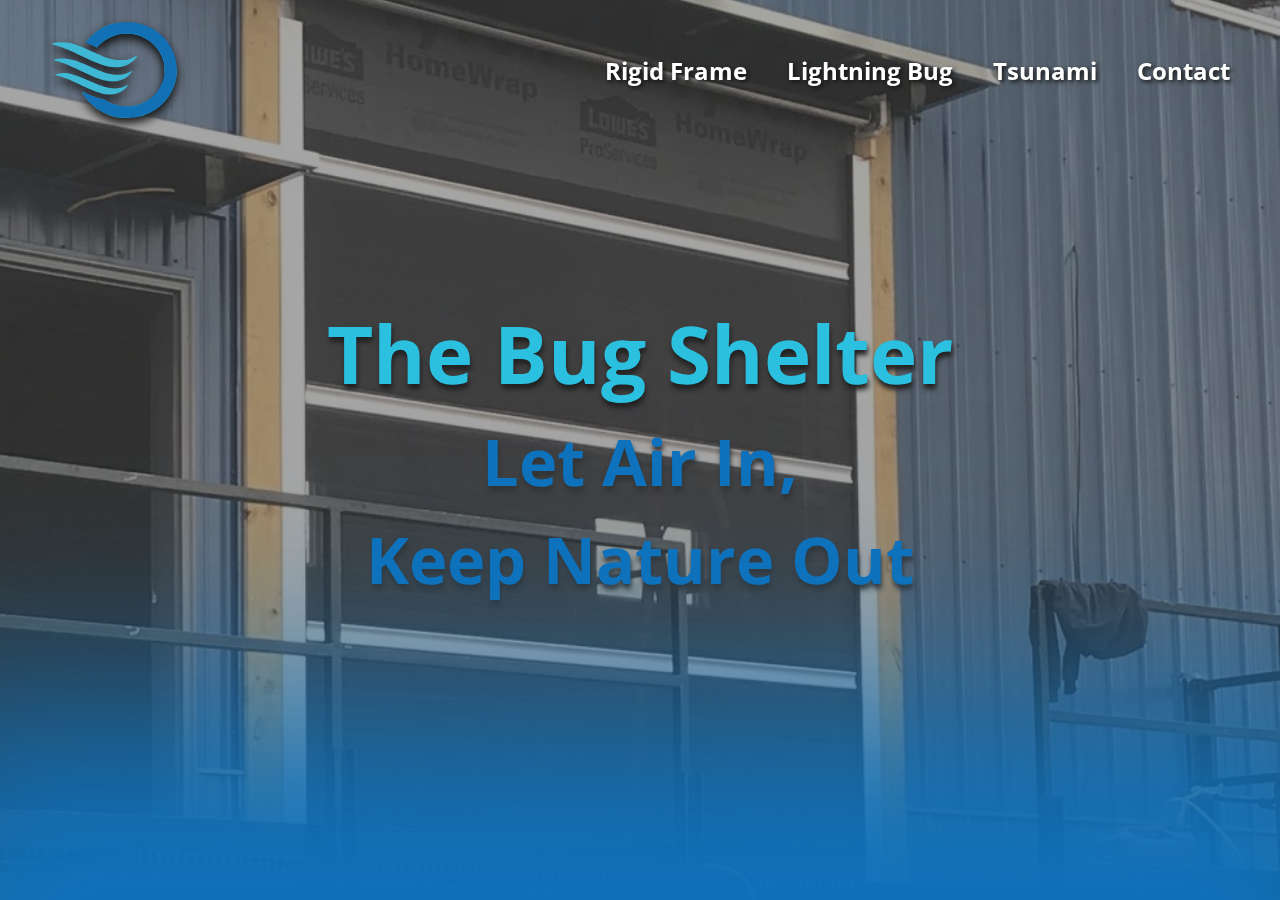
==== index.html @ 59df6883 "First commit" ====
<!DOCTYPE html>
<html>
<head>
	<title>The Bug Shelter</title>
	<meta name="viewport" content="width=device-width, initial-scale=1.0">
	<link rel="stylesheet" href="https://use.fontawesome.com/releases/v5.8.1/css/all.css" integrity="sha384-50oBUHEmvpQ+1lW4y57PTFmhCaXp0ML5d60M1M7uH2+nqUivzIebhndOJK28anvf" crossorigin="anonymous">
	<link href="https://fonts.googleapis.com/css?family=Open+Sans:400,800" rel="stylesheet">
	<link href="hamburgers-master/dist/hamburgers.css" rel="stylesheet">
	<link rel="stylesheet" type="text/css" href="styles.css">
</head>
<body>
	<div class="container">
		<div class="landing">
			<div class="navbar">
				<a href="index.html" class="navbar__brand"><img class="navbar__logo" src="./images/image.svg"></a>
				<div class="navbar__list-wrapper">
					<button class="hamburger hamburger--collapse" type="button">
					  <span class="hamburger-box">
					    <span class="hamburger-inner"></span>
					  </span>
					  <span class="hamburger-box hamburger-box--underlay">
					    <span class="hamburger-inner"></span>
					  </span>
					</button>
					<ul class="navbar__list">
						<li class="navbar__item">
							<a href="./rigid-frame.html" class="navbar__link">Rigid Frame</a>
						</li>
						<li class="navbar__item">
							<a href="./lightning-bug.html" class="navbar__link">Lightning Bug</a>
						</li>
						<li class="navbar__item">
							<a href="tsunami.html" class="navbar__link">Tsunami</a>
						</li>
						<li class="navbar__item">
							<a href="contact.html" class="navbar__link">Contact</a>
						</li>
					</ul>
				</div>
			</div>
			<div class="landing-wrapper">
				<div class="landing__content">
					<div class="landing__header">
						<h1 class="landing__heading">The Bug Shelter</h1>
					<h2 class="landing__subheading">Let Air In,</h2>
					<h2 class="landing__subheading">Keep Nature Out</h2>
					</div>
				</div>
			</div>
		</div>
		<div id="About" class="about">
			<h1 class="about__heading">About Bug Shelter</h1>
			<p class="about__paragraph">
				The Bug Shelter is a patent pending design that incorporates a standard L Pad Dock Seal or a Rigid Frame Shelter with and automatic Bug Screen Door. Ideal for Industrial, Food Grade or Distribution facilities that either need bug abatement solutions or just airflow throughout their warehouse. No need for invasive stand off brackets anymore. Put your bud screen doors outside and out of the way giving you more floor space to operate while minimizing accidents or damage.
			</p>
			<p class="about__paragraph">
				Many food plant warehouses and distribution centers need to let fresh air in while preventing contamination of food products and property. Providing an automated exterior mesh screen door with a 100% seal, including tops, sides, and bottoms, of a tear resistant material mounted on a rigid frame is critical to keep birds, insects, rodents and airborne foreign material outside with nature.
			</p>
			<!-- <img class="footer__image" src="wave.svg"> -->
			<div class="wave"></div>
		</div>
		<div class="products">
			<h1 class="products__heading">Bug Shelter Products</h1>
			<div class="product-list">
				<div class="product">
					<div class="product__image-wrapper">
						<img class="product__image" src="./images/lightningbug.JPG">
					</div>
					<div class="product__info">
						<div class="product__title">
							<a class="product__link" href="rigid-frame.html"><h2 class="product__heading">Rigid Frame Shelter</h2></a>
						</div>
						<p class="product__description">The original Bug Shelter Door. The Rigid Frame Shelter comes integrated with an Automatic Bug Screen Door.</p>
					</div>
				</div>
				<div class="product">
					<div class="product__image-wrapper">
						<img class="product__image" src="./images/lightningbug.JPG">
					</div>
					<div class="product__info">
						<div class="product__title">
							<a class="product__link" href="lightning-bug.html"><h2 class="product__heading">Lightning Bug</h2></a>
						</div>
						<p class="product__description">The Lightning Bug High Speed Door comes with an exceptional new reliable motor designed for speed and high cycle usage.</p>
					</div>
				</div>
				<div class="product">
					<div class="product__image-wrapper">
						<img id="Tsunami-image" class="product__image" src="./images/tsunami.jpg">
						<p class="product__caption">Coming Soon</p>
					</div>
					<div class="product__info">
						<div class="product__title">
							<a class="product__link" href="tsunami.html"><h2 class="product__heading">Tsunami</h2></a>
						</div>
						<p class="product__description">The Tsunami High Speed Door is our newest Bug Shelter in development. The Tsunami is high speed but also extremely efficient with low energy demands.</p>
					</div>
				</div>
			</div>
			<div class="product__footer">
				<p class="product__contact">Want the Bug Shelter for your doors? Contact us <a class="product__contact__link" href="#">here</a>.</p>
			</div>
		</div>
		<div class="footer">
			<div class="footer__content">
				<p class="footer__text">The Bug Shelter, LLC</p>
				<p class="footer__text">1013 Cool Springs Industrial Drive, O'Fallon, MO, 63366</p>
				<div class="footer__text-wrapper">
					<p class="footer__text footer__text--last">(636)</p>
					<p class="footer__text footer__text--last">409<span class="footer__dash">-</span></p>
					<p class="footer__text footer__text--last">1112</p>
				</div>
			</div>
		</div>
	</div>

	<script type="text/javascript" src="scripts.js"></script>
</body>
</html>
---- hamburgers-master/dist/hamburgers.css ----
/*!
 * Hamburgers
 * @description Tasty CSS-animated hamburgers
 * @author Jonathan Suh @jonsuh
 * @site https://jonsuh.com/hamburgers
 * @link https://github.com/jonsuh/hamburgers
 */
.hamburger {
  padding: 15px 15px;
  display: inline-block;
  cursor: pointer;
  transition-property: opacity, filter;
  transition-duration: 0.15s;
  transition-timing-function: linear;
  font: inherit;
  color: inherit;
  text-transform: none;
  background-color: transparent;
  border: 0;
  margin: 0;
  overflow: visible; }
  .hamburger:hover {
    opacity: 0.7; }
  .hamburger.is-active:hover {
    opacity: 0.7; }
  .hamburger.is-active .hamburger-inner,
  .hamburger.is-active .hamburger-inner::before,
  .hamburger.is-active .hamburger-inner::after {
    background-color: #000; }

.hamburger-box {
  width: 40px;
  height: 24px;
  display: inline-block;
  position: relative; }

.hamburger-inner {
  display: block;
  top: 50%;
  margin-top: -2px; }
  .hamburger-inner, .hamburger-inner::before, .hamburger-inner::after {
    width: 40px;
    height: 4px;
    background-color: #000;
    border-radius: 4px;
    position: absolute;
    transition-property: transform;
    transition-duration: 0.15s;
    transition-timing-function: ease; }
  .hamburger-inner::before, .hamburger-inner::after {
    content: "";
    display: block; }
  .hamburger-inner::before {
    top: -10px; }
  .hamburger-inner::after {
    bottom: -10px; }

/*
   * 3DX
   */
.hamburger--3dx .hamburger-box {
  perspective: 80px; }

.hamburger--3dx .hamburger-inner {
  transition: transform 0.15s cubic-bezier(0.645, 0.045, 0.355, 1), background-color 0s 0.1s cubic-bezier(0.645, 0.045, 0.355, 1); }
  .hamburger--3dx .hamburger-inner::before, .hamburger--3dx .hamburger-inner::after {
    transition: transform 0s 0.1s cubic-bezier(0.645, 0.045, 0.355, 1); }

.hamburger--3dx.is-active .hamburger-inner {
  background-color: transparent !important;
  transform: rotateY(180deg); }
  .hamburger--3dx.is-active .hamburger-inner::before {
    transform: translate3d(0, 10px, 0) rotate(45deg); }
  .hamburger--3dx.is-active .hamburger-inner::after {
    transform: translate3d(0, -10px, 0) rotate(-45deg); }

/*
   * 3DX Reverse
   */
.hamburger--3dx-r .hamburger-box {
  perspective: 80px; }

.hamburger--3dx-r .hamburger-inner {
  transition: transform 0.15s cubic-bezier(0.645, 0.045, 0.355, 1), background-color 0s 0.1s cubic-bezier(0.645, 0.045, 0.355, 1); }
  .hamburger--3dx-r .hamburger-inner::before, .hamburger--3dx-r .hamburger-inner::after {
    transition: transform 0s 0.1s cubic-bezier(0.645, 0.045, 0.355, 1); }

.hamburger--3dx-r.is-active .hamburger-inner {
  background-color: transparent !important;
  transform: rotateY(-180deg); }
  .hamburger--3dx-r.is-active .hamburger-inner::before {
    transform: translate3d(0, 10px, 0) rotate(45deg); }
  .hamburger--3dx-r.is-active .hamburger-inner::after {
    transform: translate3d(0, -10px, 0) rotate(-45deg); }

/*
   * 3DY
   */
.hamburger--3dy .hamburger-box {
  perspective: 80px; }

.hamburger--3dy .hamburger-inner {
  transition: transform 0.15s cubic-bezier(0.645, 0.045, 0.355, 1), background-color 0s 0.1s cubic-bezier(0.645, 0.045, 0.355, 1); }
  .hamburger--3dy .hamburger-inner::before, .hamburger--3dy .hamburger-inner::after {
    transition: transform 0s 0.1s cubic-bezier(0.645, 0.045, 0.355, 1); }

.hamburger--3dy.is-active .hamburger-inner {
  background-color: transparent !important;
  transform: rotateX(-180deg); }
  .hamburger--3dy.is-active .hamburger-inner::before {
    transform: translate3d(0, 10px, 0) rotate(45deg); }
  .hamburger--3dy.is-active .hamburger-inner::after {
    transform: translate3d(0, -10px, 0) rotate(-45deg); }

/*
   * 3DY Reverse
   */
.hamburger--3dy-r .hamburger-box {
  perspective: 80px; }

.hamburger--3dy-r .hamburger-inner {
  transition: transform 0.15s cubic-bezier(0.645, 0.045, 0.355, 1), background-color 0s 0.1s cubic-bezier(0.645, 0.045, 0.355, 1); }
  .hamburger--3dy-r .hamburger-inner::before, .hamburger--3dy-r .hamburger-inner::after {
    transition: transform 0s 0.1s cubic-bezier(0.645, 0.045, 0.355, 1); }

.hamburger--3dy-r.is-active .hamburger-inner {
  background-color: transparent !important;
  transform: rotateX(180deg); }
  .hamburger--3dy-r.is-active .hamburger-inner::before {
    transform: translate3d(0, 10px, 0) rotate(45deg); }
  .hamburger--3dy-r.is-active .hamburger-inner::after {
    transform: translate3d(0, -10px, 0) rotate(-45deg); }

/*
   * 3DXY
   */
.hamburger--3dxy .hamburger-box {
  perspective: 80px; }

.hamburger--3dxy .hamburger-inner {
  transition: transform 0.15s cubic-bezier(0.645, 0.045, 0.355, 1), background-color 0s 0.1s cubic-bezier(0.645, 0.045, 0.355, 1); }
  .hamburger--3dxy .hamburger-inner::before, .hamburger--3dxy .hamburger-inner::after {
    transition: transform 0s 0.1s cubic-bezier(0.645, 0.045, 0.355, 1); }

.hamburger--3dxy.is-active .hamburger-inner {
  background-color: transparent !important;
  transform: rotateX(180deg) rotateY(180deg); }
  .hamburger--3dxy.is-active .hamburger-inner::before {
    transform: translate3d(0, 10px, 0) rotate(45deg); }
  .hamburger--3dxy.is-active .hamburger-inner::after {
    transform: translate3d(0, -10px, 0) rotate(-45deg); }

/*
   * 3DXY Reverse
   */
.hamburger--3dxy-r .hamburger-box {
  perspective: 80px; }

.hamburger--3dxy-r .hamburger-inner {
  transition: transform 0.15s cubic-bezier(0.645, 0.045, 0.355, 1), background-color 0s 0.1s cubic-bezier(0.645, 0.045, 0.355, 1); }
  .hamburger--3dxy-r .hamburger-inner::before, .hamburger--3dxy-r .hamburger-inner::after {
    transition: transform 0s 0.1s cubic-bezier(0.645, 0.045, 0.355, 1); }

.hamburger--3dxy-r.is-active .hamburger-inner {
  background-color: transparent !important;
  transform: rotateX(180deg) rotateY(180deg) rotateZ(-180deg); }
  .hamburger--3dxy-r.is-active .hamburger-inner::before {
    transform: translate3d(0, 10px, 0) rotate(45deg); }
  .hamburger--3dxy-r.is-active .hamburger-inner::after {
    transform: translate3d(0, -10px, 0) rotate(-45deg); }

/*
   * Arrow
   */
.hamburger--arrow.is-active .hamburger-inner::before {
  transform: translate3d(-8px, 0, 0) rotate(-45deg) scale(0.7, 1); }

.hamburger--arrow.is-active .hamburger-inner::after {
  transform: translate3d(-8px, 0, 0) rotate(45deg) scale(0.7, 1); }

/*
   * Arrow Right
   */
.hamburger--arrow-r.is-active .hamburger-inner::before {
  transform: translate3d(8px, 0, 0) rotate(45deg) scale(0.7, 1); }

.hamburger--arrow-r.is-active .hamburger-inner::after {
  transform: translate3d(8px, 0, 0) rotate(-45deg) scale(0.7, 1); }

/*
   * Arrow Alt
   */
.hamburger--arrowalt .hamburger-inner::before {
  transition: top 0.1s 0.1s ease, transform 0.1s cubic-bezier(0.165, 0.84, 0.44, 1); }

.hamburger--arrowalt .hamburger-inner::after {
  transition: bottom 0.1s 0.1s ease, transform 0.1s cubic-bezier(0.165, 0.84, 0.44, 1); }

.hamburger--arrowalt.is-active .hamburger-inner::before {
  top: 0;
  transform: translate3d(-8px, -10px, 0) rotate(-45deg) scale(0.7, 1);
  transition: top 0.1s ease, transform 0.1s 0.1s cubic-bezier(0.895, 0.03, 0.685, 0.22); }

.hamburger--arrowalt.is-active .hamburger-inner::after {
  bottom: 0;
  transform: translate3d(-8px, 10px, 0) rotate(45deg) scale(0.7, 1);
  transition: bottom 0.1s ease, transform 0.1s 0.1s cubic-bezier(0.895, 0.03, 0.685, 0.22); }

/*
   * Arrow Alt Right
   */
.hamburger--arrowalt-r .hamburger-inner::before {
  transition: top 0.1s 0.1s ease, transform 0.1s cubic-bezier(0.165, 0.84, 0.44, 1); }

.hamburger--arrowalt-r .hamburger-inner::after {
  transition: bottom 0.1s 0.1s ease, transform 0.1s cubic-bezier(0.165, 0.84, 0.44, 1); }

.hamburger--arrowalt-r.is-active .hamburger-inner::before {
  top: 0;
  transform: translate3d(8px, -10px, 0) rotate(45deg) scale(0.7, 1);
  transition: top 0.1s ease, transform 0.1s 0.1s cubic-bezier(0.895, 0.03, 0.685, 0.22); }

.hamburger--arrowalt-r.is-active .hamburger-inner::after {
  bottom: 0;
  transform: translate3d(8px, 10px, 0) rotate(-45deg) scale(0.7, 1);
  transition: bottom 0.1s ease, transform 0.1s 0.1s cubic-bezier(0.895, 0.03, 0.685, 0.22); }

/*
   * Arrow Turn
   */
.hamburger--arrowturn.is-active .hamburger-inner {
  transform: rotate(-180deg); }
  .hamburger--arrowturn.is-active .hamburger-inner::before {
    transform: translate3d(8px, 0, 0) rotate(45deg) scale(0.7, 1); }
  .hamburger--arrowturn.is-active .hamburger-inner::after {
    transform: translate3d(8px, 0, 0) rotate(-45deg) scale(0.7, 1); }

/*
   * Arrow Turn Right
   */
.hamburger--arrowturn-r.is-active .hamburger-inner {
  transform: rotate(-180deg); }
  .hamburger--arrowturn-r.is-active .hamburger-inner::before {
    transform: translate3d(-8px, 0, 0) rotate(-45deg) scale(0.7, 1); }
  .hamburger--arrowturn-r.is-active .hamburger-inner::after {
    transform: translate3d(-8px, 0, 0) rotate(45deg) scale(0.7, 1); }

/*
   * Boring
   */
.hamburger--boring .hamburger-inner, .hamburger--boring .hamburger-inner::before, .hamburger--boring .hamburger-inner::after {
  transition-property: none; }

.hamburger--boring.is-active .hamburger-inner {
  transform: rotate(45deg); }
  .hamburger--boring.is-active .hamburger-inner::before {
    top: 0;
    opacity: 0; }
  .hamburger--boring.is-active .hamburger-inner::after {
    bottom: 0;
    transform: rotate(-90deg); }

/*
   * Collapse
   */
.hamburger--collapse .hamburger-inner {
  top: auto;
  bottom: 0;
  transition-duration: 0.13s;
  transition-delay: 0.13s;
  transition-timing-function: cubic-bezier(0.55, 0.055, 0.675, 0.19); }
  .hamburger--collapse .hamburger-inner::after {
    top: -20px;
    transition: top 0.2s 0.2s cubic-bezier(0.33333, 0.66667, 0.66667, 1), opacity 0.1s linear; }
  .hamburger--collapse .hamburger-inner::before {
    transition: top 0.12s 0.2s cubic-bezier(0.33333, 0.66667, 0.66667, 1), transform 0.13s cubic-bezier(0.55, 0.055, 0.675, 0.19); }

.hamburger--collapse.is-active .hamburger-inner {
  transform: translate3d(0, -10px, 0) rotate(-45deg);
  transition-delay: 0.22s;
  transition-timing-function: cubic-bezier(0.215, 0.61, 0.355, 1); }
  .hamburger--collapse.is-active .hamburger-inner::after {
    top: 0;
    opacity: 0;
    transition: top 0.2s cubic-bezier(0.33333, 0, 0.66667, 0.33333), opacity 0.1s 0.22s linear; }
  .hamburger--collapse.is-active .hamburger-inner::before {
    top: 0;
    transform: rotate(-90deg);
    transition: top 0.1s 0.16s cubic-bezier(0.33333, 0, 0.66667, 0.33333), transform 0.13s 0.25s cubic-bezier(0.215, 0.61, 0.355, 1); }

/*
   * Collapse Reverse
   */
.hamburger--collapse-r .hamburger-inner {
  top: auto;
  bottom: 0;
  transition-duration: 0.13s;
  transition-delay: 0.13s;
  transition-timing-function: cubic-bezier(0.55, 0.055, 0.675, 0.19); }
  .hamburger--collapse-r .hamburger-inner::after {
    top: -20px;
    transition: top 0.2s 0.2s cubic-bezier(0.33333, 0.66667, 0.66667, 1), opacity 0.1s linear; }
  .hamburger--collapse-r .hamburger-inner::before {
    transition: top 0.12s 0.2s cubic-bezier(0.33333, 0.66667, 0.66667, 1), transform 0.13s cubic-bezier(0.55, 0.055, 0.675, 0.19); }

.hamburger--collapse-r.is-active .hamburger-inner {
  transform: translate3d(0, -10px, 0) rotate(45deg);
  transition-delay: 0.22s;
  transition-timing-function: cubic-bezier(0.215, 0.61, 0.355, 1); }
  .hamburger--collapse-r.is-active .hamburger-inner::after {
    top: 0;
    opacity: 0;
    transition: top 0.2s cubic-bezier(0.33333, 0, 0.66667, 0.33333), opacity 0.1s 0.22s linear; }
  .hamburger--collapse-r.is-active .hamburger-inner::before {
    top: 0;
    transform: rotate(90deg);
    transition: top 0.1s 0.16s cubic-bezier(0.33333, 0, 0.66667, 0.33333), transform 0.13s 0.25s cubic-bezier(0.215, 0.61, 0.355, 1); }

/*
   * Elastic
   */
.hamburger--elastic .hamburger-inner {
  top: 2px;
  transition-duration: 0.275s;
  transition-timing-function: cubic-bezier(0.68, -0.55, 0.265, 1.55); }
  .hamburger--elastic .hamburger-inner::before {
    top: 10px;
    transition: opacity 0.125s 0.275s ease; }
  .hamburger--elastic .hamburger-inner::after {
    top: 20px;
    transition: transform 0.275s cubic-bezier(0.68, -0.55, 0.265, 1.55); }

.hamburger--elastic.is-active .hamburger-inner {
  transform: translate3d(0, 10px, 0) rotate(135deg);
  transition-delay: 0.075s; }
  .hamburger--elastic.is-active .hamburger-inner::before {
    transition-delay: 0s;
    opacity: 0; }
  .hamburger--elastic.is-active .hamburger-inner::after {
    transform: translate3d(0, -20px, 0) rotate(-270deg);
    transition-delay: 0.075s; }

/*
   * Elastic Reverse
   */
.hamburger--elastic-r .hamburger-inner {
  top: 2px;
  transition-duration: 0.275s;
  transition-timing-function: cubic-bezier(0.68, -0.55, 0.265, 1.55); }
  .hamburger--elastic-r .hamburger-inner::before {
    top: 10px;
    transition: opacity 0.125s 0.275s ease; }
  .hamburger--elastic-r .hamburger-inner::after {
    top: 20px;
    transition: transform 0.275s cubic-bezier(0.68, -0.55, 0.265, 1.55); }

.hamburger--elastic-r.is-active .hamburger-inner {
  transform: translate3d(0, 10px, 0) rotate(-135deg);
  transition-delay: 0.075s; }
  .hamburger--elastic-r.is-active .hamburger-inner::before {
    transition-delay: 0s;
    opacity: 0; }
  .hamburger--elastic-r.is-active .hamburger-inner::after {
    transform: translate3d(0, -20px, 0) rotate(270deg);
    transition-delay: 0.075s; }

/*
   * Emphatic
   */
.hamburger--emphatic {
  overflow: hidden; }
  .hamburger--emphatic .hamburger-inner {
    transition: background-color 0.125s 0.175s ease-in; }
    .hamburger--emphatic .hamburger-inner::before {
      left: 0;
      transition: transform 0.125s cubic-bezier(0.6, 0.04, 0.98, 0.335), top 0.05s 0.125s linear, left 0.125s 0.175s ease-in; }
    .hamburger--emphatic .hamburger-inner::after {
      top: 10px;
      right: 0;
      transition: transform 0.125s cubic-bezier(0.6, 0.04, 0.98, 0.335), top 0.05s 0.125s linear, right 0.125s 0.175s ease-in; }
  .hamburger--emphatic.is-active .hamburger-inner {
    transition-delay: 0s;
    transition-timing-function: ease-out;
    background-color: transparent !important; }
    .hamburger--emphatic.is-active .hamburger-inner::before {
      left: -80px;
      top: -80px;
      transform: translate3d(80px, 80px, 0) rotate(45deg);
      transition: left 0.125s ease-out, top 0.05s 0.125s linear, transform 0.125s 0.175s cubic-bezier(0.075, 0.82, 0.165, 1); }
    .hamburger--emphatic.is-active .hamburger-inner::after {
      right: -80px;
      top: -80px;
      transform: translate3d(-80px, 80px, 0) rotate(-45deg);
      transition: right 0.125s ease-out, top 0.05s 0.125s linear, transform 0.125s 0.175s cubic-bezier(0.075, 0.82, 0.165, 1); }

/*
   * Emphatic Reverse
   */
.hamburger--emphatic-r {
  overflow: hidden; }
  .hamburger--emphatic-r .hamburger-inner {
    transition: background-color 0.125s 0.175s ease-in; }
    .hamburger--emphatic-r .hamburger-inner::before {
      left: 0;
      transition: transform 0.125s cubic-bezier(0.6, 0.04, 0.98, 0.335), top 0.05s 0.125s linear, left 0.125s 0.175s ease-in; }
    .hamburger--emphatic-r .hamburger-inner::after {
      top: 10px;
      right: 0;
      transition: transform 0.125s cubic-bezier(0.6, 0.04, 0.98, 0.335), top 0.05s 0.125s linear, right 0.125s 0.175s ease-in; }
  .hamburger--emphatic-r.is-active .hamburger-inner {
    transition-delay: 0s;
    transition-timing-function: ease-out;
    background-color: transparent !important; }
    .hamburger--emphatic-r.is-active .hamburger-inner::before {
      left: -80px;
      top: 80px;
      transform: translate3d(80px, -80px, 0) rotate(-45deg);
      transition: left 0.125s ease-out, top 0.05s 0.125s linear, transform 0.125s 0.175s cubic-bezier(0.075, 0.82, 0.165, 1); }
    .hamburger--emphatic-r.is-active .hamburger-inner::after {
      right: -80px;
      top: 80px;
      transform: translate3d(-80px, -80px, 0) rotate(45deg);
      transition: right 0.125s ease-out, top 0.05s 0.125s linear, transform 0.125s 0.175s cubic-bezier(0.075, 0.82, 0.165, 1); }

/*
   * Minus
   */
.hamburger--minus .hamburger-inner::before, .hamburger--minus .hamburger-inner::after {
  transition: bottom 0.08s 0s ease-out, top 0.08s 0s ease-out, opacity 0s linear; }

.hamburger--minus.is-active .hamburger-inner::before, .hamburger--minus.is-active .hamburger-inner::after {
  opacity: 0;
  transition: bottom 0.08s ease-out, top 0.08s ease-out, opacity 0s 0.08s linear; }

.hamburger--minus.is-active .hamburger-inner::before {
  top: 0; }

.hamburger--minus.is-active .hamburger-inner::after {
  bottom: 0; }

/*
   * Slider
   */
.hamburger--slider .hamburger-inner {
  top: 2px; }
  .hamburger--slider .hamburger-inner::before {
    top: 10px;
    transition-property: transform, opacity;
    transition-timing-function: ease;
    transition-duration: 0.15s; }
  .hamburger--slider .hamburger-inner::after {
    top: 20px; }

.hamburger--slider.is-active .hamburger-inner {
  transform: translate3d(0, 10px, 0) rotate(45deg); }
  .hamburger--slider.is-active .hamburger-inner::before {
    transform: rotate(-45deg) translate3d(-5.71429px, -6px, 0);
    opacity: 0; }
  .hamburger--slider.is-active .hamburger-inner::after {
    transform: translate3d(0, -20px, 0) rotate(-90deg); }

/*
   * Slider Reverse
   */
.hamburger--slider-r .hamburger-inner {
  top: 2px; }
  .hamburger--slider-r .hamburger-inner::before {
    top: 10px;
    transition-property: transform, opacity;
    transition-timing-function: ease;
    transition-duration: 0.15s; }
  .hamburger--slider-r .hamburger-inner::after {
    top: 20px; }

.hamburger--slider-r.is-active .hamburger-inner {
  transform: translate3d(0, 10px, 0) rotate(-45deg); }
  .hamburger--slider-r.is-active .hamburger-inner::before {
    transform: rotate(45deg) translate3d(5.71429px, -6px, 0);
    opacity: 0; }
  .hamburger--slider-r.is-active .hamburger-inner::after {
    transform: translate3d(0, -20px, 0) rotate(90deg); }

/*
   * Spin
   */
.hamburger--spin .hamburger-inner {
  transition-duration: 0.22s;
  transition-timing-function: cubic-bezier(0.55, 0.055, 0.675, 0.19); }
  .hamburger--spin .hamburger-inner::before {
    transition: top 0.1s 0.25s ease-in, opacity 0.1s ease-in; }
  .hamburger--spin .hamburger-inner::after {
    transition: bottom 0.1s 0.25s ease-in, transform 0.22s cubic-bezier(0.55, 0.055, 0.675, 0.19); }

.hamburger--spin.is-active .hamburger-inner {
  transform: rotate(225deg);
  transition-delay: 0.12s;
  transition-timing-function: cubic-bezier(0.215, 0.61, 0.355, 1); }
  .hamburger--spin.is-active .hamburger-inner::before {
    top: 0;
    opacity: 0;
    transition: top 0.1s ease-out, opacity 0.1s 0.12s ease-out; }
  .hamburger--spin.is-active .hamburger-inner::after {
    bottom: 0;
    transform: rotate(-90deg);
    transition: bottom 0.1s ease-out, transform 0.22s 0.12s cubic-bezier(0.215, 0.61, 0.355, 1); }

/*
   * Spin Reverse
   */
.hamburger--spin-r .hamburger-inner {
  transition-duration: 0.22s;
  transition-timing-function: cubic-bezier(0.55, 0.055, 0.675, 0.19); }
  .hamburger--spin-r .hamburger-inner::before {
    transition: top 0.1s 0.25s ease-in, opacity 0.1s ease-in; }
  .hamburger--spin-r .hamburger-inner::after {
    transition: bottom 0.1s 0.25s ease-in, transform 0.22s cubic-bezier(0.55, 0.055, 0.675, 0.19); }

.hamburger--spin-r.is-active .hamburger-inner {
  transform: rotate(-225deg);
  transition-delay: 0.12s;
  transition-timing-function: cubic-bezier(0.215, 0.61, 0.355, 1); }
  .hamburger--spin-r.is-active .hamburger-inner::before {
    top: 0;
    opacity: 0;
    transition: top 0.1s ease-out, opacity 0.1s 0.12s ease-out; }
  .hamburger--spin-r.is-active .hamburger-inner::after {
    bottom: 0;
    transform: rotate(90deg);
    transition: bottom 0.1s ease-out, transform 0.22s 0.12s cubic-bezier(0.215, 0.61, 0.355, 1); }

/*
   * Spring
   */
.hamburger--spring .hamburger-inner {
  top: 2px;
  transition: background-color 0s 0.13s linear; }
  .hamburger--spring .hamburger-inner::before {
    top: 10px;
    transition: top 0.1s 0.2s cubic-bezier(0.33333, 0.66667, 0.66667, 1), transform 0.13s cubic-bezier(0.55, 0.055, 0.675, 0.19); }
  .hamburger--spring .hamburger-inner::after {
    top: 20px;
    transition: top 0.2s 0.2s cubic-bezier(0.33333, 0.66667, 0.66667, 1), transform 0.13s cubic-bezier(0.55, 0.055, 0.675, 0.19); }

.hamburger--spring.is-active .hamburger-inner {
  transition-delay: 0.22s;
  background-color: transparent !important; }
  .hamburger--spring.is-active .hamburger-inner::before {
    top: 0;
    transition: top 0.1s 0.15s cubic-bezier(0.33333, 0, 0.66667, 0.33333), transform 0.13s 0.22s cubic-bezier(0.215, 0.61, 0.355, 1);
    transform: translate3d(0, 10px, 0) rotate(45deg); }
  .hamburger--spring.is-active .hamburger-inner::after {
    top: 0;
    transition: top 0.2s cubic-bezier(0.33333, 0, 0.66667, 0.33333), transform 0.13s 0.22s cubic-bezier(0.215, 0.61, 0.355, 1);
    transform: translate3d(0, 10px, 0) rotate(-45deg); }

/*
   * Spring Reverse
   */
.hamburger--spring-r .hamburger-inner {
  top: auto;
  bottom: 0;
  transition-duration: 0.13s;
  transition-delay: 0s;
  transition-timing-function: cubic-bezier(0.55, 0.055, 0.675, 0.19); }
  .hamburger--spring-r .hamburger-inner::after {
    top: -20px;
    transition: top 0.2s 0.2s cubic-bezier(0.33333, 0.66667, 0.66667, 1), opacity 0s linear; }
  .hamburger--spring-r .hamburger-inner::before {
    transition: top 0.1s 0.2s cubic-bezier(0.33333, 0.66667, 0.66667, 1), transform 0.13s cubic-bezier(0.55, 0.055, 0.675, 0.19); }

.hamburger--spring-r.is-active .hamburger-inner {
  transform: translate3d(0, -10px, 0) rotate(-45deg);
  transition-delay: 0.22s;
  transition-timing-function: cubic-bezier(0.215, 0.61, 0.355, 1); }
  .hamburger--spring-r.is-active .hamburger-inner::after {
    top: 0;
    opacity: 0;
    transition: top 0.2s cubic-bezier(0.33333, 0, 0.66667, 0.33333), opacity 0s 0.22s linear; }
  .hamburger--spring-r.is-active .hamburger-inner::before {
    top: 0;
    transform: rotate(90deg);
    transition: top 0.1s 0.15s cubic-bezier(0.33333, 0, 0.66667, 0.33333), transform 0.13s 0.22s cubic-bezier(0.215, 0.61, 0.355, 1); }

/*
   * Stand
   */
.hamburger--stand .hamburger-inner {
  transition: transform 0.075s 0.15s cubic-bezier(0.55, 0.055, 0.675, 0.19), background-color 0s 0.075s linear; }
  .hamburger--stand .hamburger-inner::before {
    transition: top 0.075s 0.075s ease-in, transform 0.075s 0s cubic-bezier(0.55, 0.055, 0.675, 0.19); }
  .hamburger--stand .hamburger-inner::after {
    transition: bottom 0.075s 0.075s ease-in, transform 0.075s 0s cubic-bezier(0.55, 0.055, 0.675, 0.19); }

.hamburger--stand.is-active .hamburger-inner {
  transform: rotate(90deg);
  background-color: transparent !important;
  transition: transform 0.075s 0s cubic-bezier(0.215, 0.61, 0.355, 1), background-color 0s 0.15s linear; }
  .hamburger--stand.is-active .hamburger-inner::before {
    top: 0;
    transform: rotate(-45deg);
    transition: top 0.075s 0.1s ease-out, transform 0.075s 0.15s cubic-bezier(0.215, 0.61, 0.355, 1); }
  .hamburger--stand.is-active .hamburger-inner::after {
    bottom: 0;
    transform: rotate(45deg);
    transition: bottom 0.075s 0.1s ease-out, transform 0.075s 0.15s cubic-bezier(0.215, 0.61, 0.355, 1); }

/*
   * Stand Reverse
   */
.hamburger--stand-r .hamburger-inner {
  transition: transform 0.075s 0.15s cubic-bezier(0.55, 0.055, 0.675, 0.19), background-color 0s 0.075s linear; }
  .hamburger--stand-r .hamburger-inner::before {
    transition: top 0.075s 0.075s ease-in, transform 0.075s 0s cubic-bezier(0.55, 0.055, 0.675, 0.19); }
  .hamburger--stand-r .hamburger-inner::after {
    transition: bottom 0.075s 0.075s ease-in, transform 0.075s 0s cubic-bezier(0.55, 0.055, 0.675, 0.19); }

.hamburger--stand-r.is-active .hamburger-inner {
  transform: rotate(-90deg);
  background-color: transparent !important;
  transition: transform 0.075s 0s cubic-bezier(0.215, 0.61, 0.355, 1), background-color 0s 0.15s linear; }
  .hamburger--stand-r.is-active .hamburger-inner::before {
    top: 0;
    transform: rotate(-45deg);
    transition: top 0.075s 0.1s ease-out, transform 0.075s 0.15s cubic-bezier(0.215, 0.61, 0.355, 1); }
  .hamburger--stand-r.is-active .hamburger-inner::after {
    bottom: 0;
    transform: rotate(45deg);
    transition: bottom 0.075s 0.1s ease-out, transform 0.075s 0.15s cubic-bezier(0.215, 0.61, 0.355, 1); }

/*
   * Squeeze
   */
.hamburger--squeeze .hamburger-inner {
  transition-duration: 0.075s;
  transition-timing-function: cubic-bezier(0.55, 0.055, 0.675, 0.19); }
  .hamburger--squeeze .hamburger-inner::before {
    transition: top 0.075s 0.12s ease, opacity 0.075s ease; }
  .hamburger--squeeze .hamburger-inner::after {
    transition: bottom 0.075s 0.12s ease, transform 0.075s cubic-bezier(0.55, 0.055, 0.675, 0.19); }

.hamburger--squeeze.is-active .hamburger-inner {
  transform: rotate(45deg);
  transition-delay: 0.12s;
  transition-timing-function: cubic-bezier(0.215, 0.61, 0.355, 1); }
  .hamburger--squeeze.is-active .hamburger-inner::before {
    top: 0;
    opacity: 0;
    transition: top 0.075s ease, opacity 0.075s 0.12s ease; }
  .hamburger--squeeze.is-active .hamburger-inner::after {
    bottom: 0;
    transform: rotate(-90deg);
    transition: bottom 0.075s ease, transform 0.075s 0.12s cubic-bezier(0.215, 0.61, 0.355, 1); }

/*
   * Vortex
   */
.hamburger--vortex .hamburger-inner {
  transition-duration: 0.2s;
  transition-timing-function: cubic-bezier(0.19, 1, 0.22, 1); }
  .hamburger--vortex .hamburger-inner::before, .hamburger--vortex .hamburger-inner::after {
    transition-duration: 0s;
    transition-delay: 0.1s;
    transition-timing-function: linear; }
  .hamburger--vortex .hamburger-inner::before {
    transition-property: top, opacity; }
  .hamburger--vortex .hamburger-inner::after {
    transition-property: bottom, transform; }

.hamburger--vortex.is-active .hamburger-inner {
  transform: rotate(765deg);
  transition-timing-function: cubic-bezier(0.19, 1, 0.22, 1); }
  .hamburger--vortex.is-active .hamburger-inner::before, .hamburger--vortex.is-active .hamburger-inner::after {
    transition-delay: 0s; }
  .hamburger--vortex.is-active .hamburger-inner::before {
    top: 0;
    opacity: 0; }
  .hamburger--vortex.is-active .hamburger-inner::after {
    bottom: 0;
    transform: rotate(90deg); }

/*
   * Vortex Reverse
   */
.hamburger--vortex-r .hamburger-inner {
  transition-duration: 0.2s;
  transition-timing-function: cubic-bezier(0.19, 1, 0.22, 1); }
  .hamburger--vortex-r .hamburger-inner::before, .hamburger--vortex-r .hamburger-inner::after {
    transition-duration: 0s;
    transition-delay: 0.1s;
    transition-timing-function: linear; }
  .hamburger--vortex-r .hamburger-inner::before {
    transition-property: top, opacity; }
  .hamburger--vortex-r .hamburger-inner::after {
    transition-property: bottom, transform; }

.hamburger--vortex-r.is-active .hamburger-inner {
  transform: rotate(-765deg);
  transition-timing-function: cubic-bezier(0.19, 1, 0.22, 1); }
  .hamburger--vortex-r.is-active .hamburger-inner::before, .hamburger--vortex-r.is-active .hamburger-inner::after {
    transition-delay: 0s; }
  .hamburger--vortex-r.is-active .hamburger-inner::before {
    top: 0;
    opacity: 0; }
  .hamburger--vortex-r.is-active .hamburger-inner::after {
    bottom: 0;
    transform: rotate(-90deg); }
---- styles.css ----
html, body {
	font-size: 10px;
	margin: 0;
	padding: 0;
	font-family: 'Open Sans', sans-serif;
	color: #212121;
	/*height: 100%;
	width: 100%;*/
	overflow-x: hidden;
	overflow-y: visible;
	height: 100%;
	width: 100%;
}

.container {
	/*display: flex;
	flex-direction: column;
	position: relative;*/
	overflow-x: hidden;
	overflow-y: visible;
	width: 100%;
	height: 100%;
}

.navbar {
	width: 100%;
	height: 120px;
	display: flex;
	justify-content: space-between;
	padding: 20px 50px 0 50px;
	box-sizing: border-box;
	/*-webkit-box-shadow: 0px 2px 4px 0px rgba(0,0,0,0.75);
	-moz-box-shadow: 0px 2px 4px 0px rgba(0,0,0,0.75);
	box-shadow: 0px 2px 4px 0px rgba(0,0,0,0.75);*/
	position: fixed;
	/*background-color: white;*/
	color: white;
}

.navbar__list-wrapper {
	display: flex;
	align-items: center;
	/*width: 35%;*/
	position: relative;
	flex-grow: 1;
}

.navbar__list {
	display: flex;
	list-style-type: none;
	padding: 0;
	justify-content: flex-end;
	width: 100%;
}

.navbar__brand {
	height: 100%;
}

.hamburger {
	display: none;
}

.navbar__logo {
	height: 100%;
	filter: drop-shadow( 0 5px 5px #111);
}

.navbar__item {
	position: relative;
	margin-left: 40px;
	text-align: right;
}

.navbar__link {
	font-size: 2.4rem;
	color: #212121;
	text-decoration: none;
	color: white;
	font-weight: bold;
	text-shadow: 2px 2px 4px #111;

}

#BugSeal:hover .navbar__submenu, #BugSeal:hover .navbar__sublink {
	opacity: 1;
	display: flex;
}

.navbar__link:hover {
	color: #0f72bc;
}

.navbar__submenu {
	position: absolute;
	opacity: 0;
	bottom: -32px;
	height: 50px;
}

.navbar__sublink {
	display: none;
}

.navbar__sublist {
	list-style-type: none;
	padding: 0;
	height: 100%;
}

.landing {
	height: 100vh;
	display: flex;
	flex-direction: column;
	width: 100%;
}

.landing-wrapper {
	display: flex;
	flex-direction: column;
	flex-grow: 1;
	background-image: url("https://images.unsplash.com/photo-1504376830547-506dedfe1fe9?ixlib=rb-1.2.1&q=80&fm=jpg&crop=entropy&cs=tinysrgb&w=1080&fit=max&ixid=eyJhcHBfaWQiOjF9");
	background-image: url("./images/bluedoor.jpg");
	background-size: cover;
	background-position: left;
	background-repeat: no-repeat;
	justify-content: center;
	align-items: center;
	width: 100%;
}

.landing__content {
	display: flex;
	flex-direction: column;
	height: 100%;
	width: 100%;
	justify-content: center;
	box-sizing: border-box;
	text-align: center;
	background-color: rgba(75, 75, 75, .5);

}

.landing__heading {
	font-size: 8rem;
	color: #2bc0df;
	/*color: white;*/
	/*font-style: italic;*/
	margin: 10px 0;
	text-shadow: 1px 5px 5px #212121;
}

.landing__subheading {
	font-size: 6.5rem;
	/*font-weight: normal;*/
	color: #0f72bc;
	/*font-style: italic;*/
	/*color: white;*/
	margin: 10px 0;
	text-shadow: 1px 5px 5px #333;

}

.landing__info {
	display: flex;
	flex-direction: row;
	justify-content: center;
	height: 100px;
	box-sizing: border-box;
	padding: 15px;
	box-shadow: -5px -7px 5px #212121;
}

.landing__image {
	height: 100%;
	width: auto;
	/*width: 150px;*/
	margin: 0 100px;
}

.about {
	background-color: #0f72bc;
	box-shadow: 0px -50px 200px 150px #0f72bc;
	color: white;
	padding: 50px 20% 100px 20%;
	position: relative;
}

.about__heading {
	font-size: 5rem;
	text-align: center;
	margin: 0;
}

.about__paragraph {
	font-size: 2.4rem;
	line-height: 1.5;
}

.wave {
	position: absolute;
	bottom: -70px;
	width: 102%;
	height: 75px;
	left: -1%;
	background-image: url("wave.png");
	transform: rotate(180deg);
	z-index: 5;
	background-size: 100% 100%;
	background-repeat: no-repeat;
}

.footer__image {
	position: absolute;
	
	transform: rotate(180deg);
	height: 50px;
	/*width: 102%;*/
	/*min-width: 102%;*/
	object-fit: fill;
	z-index: 5;
	bottom: -50px;
	left: 0;
	right: 50%;

}


.products {
	width: 100%;
	position: relative;
	background-color: white;
	padding: 100px 0 50px 0;
	display: flex;
	flex-direction: column;
	background-color: #f9f9f9;
	justify-content: space-evenly;
}

.products__heading {
	text-align: center;
	font-size: 4rem;
	margin-bottom: 75px;
	/*color: #0f72bc;*/
}

.product-list {
	width: 100%;
	display: flex;
	flex-direction: row;
	justify-content: space-evenly;
	margin-bottom: 50px;
	flex-wrap: nowrap;
}

.product {
	display: flex;
	flex-direction: column;
	width: 28%;
	/*flex-grow: 1;*/
	height: auto;
	margin: 0 20px;
	/*max-height: 500px;*/
	/*background-color: white;*/
	max-width: 800px;
	border-radius: 5px;
	/*min-width: 400px;*/
}

.product__image-wrapper {
	width: 100%;
	height: 30vh;
	background-color: white;
	position: relative;
}

.product__caption {
	position: absolute;
	bottom: 10px;
	right: 20px;
	font-size: 2rem;
	margin: 0; 
	color: #666;
}

.product__image {
	width: 100%;
	height: 100%;
	object-fit: cover;
}

#Tsunami-image {
	object-fit: contain;
}

.product__info {
	/*box-sizing: border-box;*/
	padding: 20px 0px;
	/*padding-bottom: 20px;*/
	display: flex;
	flex-direction: column;
	justify-content: flex-start;
	flex-grow: 1;
}

.product__title {
	display: flex;
	justify-content: space-between;
	align-items: center;
}

.product__heading {
	font-size: 2.8rem;
	margin: 0;
	color: #0f72bc;
}

.product__link {
	font-size: 1.8rem;
	text-decoration: none;
	color: #666;
	min-width: 40px;
}

.product__description {
	font-size: 2.4rem;
}

.product__footer {
	width: 100%;
	text-align: center;
}

.product__contact {
	text-align: center;
	font-size: 3rem;
	margin: 0;
}

.product__contact__link {
	text-decoration: none;
	color: #0f72bc;
	font-weight: bold;
}




.footer {
	height: 100px;
	width: 100%;
	background-color: #f9f9f9;
}

.footer__content {
	height: 100%;
	width: 90%;
	box-sizing: border-box;
	margin: 0 auto;
	border-top: 2px solid #999;
	display: flex;
	flex-direction: row;
	justify-content: space-evenly;
	align-items: center;
}

.footer__text {
	margin: 0 10px;
	font-size: 2rem;
}

.footer__text-wrapper {
	display: flex;
}

.footer__dash {
	display: none;
}

.footer__text--last {
	margin: 0 4px;
}






.product-page {
	width: 100%;
	height: 100%;
	display: flex;
	flex-direction: column;
	background-color: #f7f7f7;
	min-height: 100vh;
}

.product-page__content {
	display: flex;
	flex-direction: row;
	justify-content: space-between;
	align-items: flex-start;
	padding: 50px 10%;
	padding-top: 100px;
	height: auto;
	flex-grow: 1;
	
}

.gallery {
	display: flex;
	flex-direction: column;
	/*max-width: 1000px;*/
	justify-content: flex-start;
	width: 48%;
	height: 100%;
	max-height: 75%;
}

.gallery__main {
	max-width: 100%;
	/*position: relative;*/
	flex-grow: 1;
	/*order: 2;*/
	display: flex;
	max-height: 50vh;
}

.gallery__main:not(:first-child) {
	opacity: 0;
}

.gallery__image {
	width: 100%;
	/*height: 100%;*/
	object-fit: cover;
	/*position: absolute;*/
}

.hidden {
	display: none;
}

.show {
	display: flex!important;
}

.gallery__selector {
	box-sizing: border-box;
	width: 110px;
	display: flex;
	flex-direction: row;
	justify-content: flex-start;
	margin-top: 10px;
}

.gallery__button {
	border: none;
	background: none;
	padding: 0;
	margin-right: 10px;
}

.gallery__button:hover {
	cursor: pointer;
}

.gallery__button:focus {
	outline: none;
}

.gallery__thumbnail {
	height: 100px;
	width: 100px;
	
}

.info {
	width: 48%;
	height: 100%;
	min-height: 100%;
}

.info__heading {
	margin-top: 0;
	font-size: 3.5rem;
	color: #0f72bc;
}

.info__section {
	margin-bottom: 50px;
}

.info__subheading {
	font-size: 2.5rem;
	/*font-weight: normal;*/
	color: #2bc0df; 
	margin: 0;
}

.info__paragraph {
	font-size: 2rem;
	color: #555;
	margin: 10px 0;
	line-height: 1.75;
}




.product__hero {
	display: flex;
	flex-direction: column;
	flex-grow: 1;
	margin: 50px 10%;
	align-items: center;
}

.product__hero__image {
	width: 500px;
	height: 200px;
	margin-bottom: 25px;
	-webkit-box-shadow: 4px 4px 6px 0px rgba(50, 50, 50, .5);
	-moz-box-shadow: 4px 4px 6px 0px rgba(50, 50, 50, .5);
	box-shadow: 4px 4px 6px 0px rgba(50, 50, 50, .5);
	width: 70vw;
	height: 30vw;
	max-width: 800px;
	max-height: 320px;
}

.product__information {
	font-size: 2.5rem;
	width: 75%;
}

.product__misc {
	font-size: 3rem;
	color: #0f72bc;
}



.contact-page__content {
	background: rgb(15,114,188);
	background: -moz-linear-gradient(45deg, rgba(15,114,188,1) 33%, rgba(43,192,223,1) 66%);
	background: -webkit-linear-gradient(45deg, rgba(15,114,188,1) 33%, rgba(43,192,223,1) 66%);
	background: linear-gradient(45deg, rgba(15,114,188,1) 33%, rgba(43,192,223,1) 66%);
	filter: progid:DXImageTransform.Microsoft.gradient(startColorstr="#0f72bc",endColorstr="#2bc0df",GradientType=1);
}

@media only screen and (max-width: 1024px) {

	.navbar {
		padding: 20px;
		padding-bottom: 0;
	}

	.hamburger {
		background-color: transparent;
		border: none;
		color: white;
		font-size: 2rem;
		padding: 0;
		text-shadow: 2px 2px 4px #111;
		display: flex;
	}

	.hamburger:hover {
		opacity: 1;
	}

	.hamburger.is-active:hover {
		opacity: 1;
	}

	.hamburger:focus {
		outline: none;
	}

	.hamburger-box {
		position: relative;
		z-index: 2;
	}

	.hamburger-inner, .hamburger-inner:before, .hamburger-inner:after {
		background-color: white!important;
	}

	.hamburger-box--underlay {
		position: absolute;
		bottom: 20px;
		left: 2px;
		z-index: 1;
	}

	.hamburger-box--underlay > .hamburger-inner, .hamburger-box--underlay > .hamburger-inner:before, .hamburger-box--underlay > .hamburger-inner:after {
		background-color: #666!important;
	}

	.navbar__button:focus {
		outline: none;
		background-color: none;
	}

	.navbar__list-wrapper {
		flex-grow: 0;
		position: relative;
		justify-content: center;
		align-items: center;
		width: unset;
		display: flex;
		flex-direction: column;
	}

	.navbar__list {
		flex-direction: column; 
		position: absolute;
		justify-content: space-between;
		right: 0;
		bottom: -200px;
		width: unset;
		align-items: flex-end;
		/*display: none;*/
		transform: scaleY(0);
		height: 200px;
		width: 100vw;
	}

	.navbar__item {
		height: 50px;
		display: flex;
	}

	.navbar__link {
		font-size: 2.0rem;
	}

	.landing__heading {
		font-size: 6rem;
	}

	.landing__subheading {
		font-size: 4.5rem;
	}

	.product-list {
		flex-direction: column;
	}

	.product-list {
		align-items: center;
	}

	.product {
		margin-bottom: 75px;
		width: 70%;
		min-height: unset;
	}

	.product__image-wrapper {
		height: 30vh;
	}

	.product__contact {
		width: 80%;
		margin: 0 auto;
	}

	.product__info {
		height: unset;
		padding: 0;
		margin-top: 20px;
	}

	.product__description {
		margin-bottom: 0;
	}

	.product-list {
		align-items: center;
	}

	.product {
		margin-bottom: 75px;
		width: 70%;
		min-height: unset;
	}

	.product__image-wrapper {
		height: 40vh;
	}

	.product__contact {
		width: 80%;
		margin: 0 auto;
	}

	.product__info {
		height: unset;
		padding: 0;
		margin-top: 20px;
	}

	.product__description {
		margin-bottom: 0;
	}
}


@media only screen and (max-width: 768px) {
	.navbar {
		padding: 10px 25px;
		height: 80px;
	}

	.navbar__brand {
		height: 50px;
	}

	.landing {
		height: 110vh;
	}

	

	.landing__content {
		margin-top: -50px;
	}

	.landing__heading {
		font-size: 4rem;
	}

	.landing__subheading {
		font-size: 3rem;
	}



	.about {
		padding: 0 10% 100px 10%;
	}

	.about__heading {
		font-size: 3rem;
	}

	.about__paragraph {
		text-align: center;
	}

	.products__heading {
		font-size: 3rem;
	}

	.footer__text {
		font-size: 1.4rem;
	}

	.footer__text--last {
		display: flex;
		flex-direction: row;
		white-space: nowrap;
	}

	.footer__dash {
		display: flex;
	}

	.footer__text-wrapper {
		flex-direction: column;
		margin: 0 10px;
	}



	.product-page__content {
		flex-direction: column;
	}

	.gallery {
		width: 100%;
		margin-bottom: 50px;
	}

	.info {
		width: 100%;
	}

}

/*animations*/
.scale-in-ver-top {
	-webkit-animation: scale-in-ver-top 0.5s cubic-bezier(0.250, 0.460, 0.450, 0.940) both;
        	animation: scale-in-ver-top 0.5s cubic-bezier(0.250, 0.460, 0.450, 0.940) both;
        }
    /* ----------------------------------------------
	 * Generated by Animista on 2019-4-21 19:28:10
	 * w: http://animista.net, t: @cssanimista
	 * ---------------------------------------------- */

	/**
	 * ----------------------------------------
	 * animation scale-in-ver-top
	 * ----------------------------------------
	 */
	@-webkit-keyframes scale-in-ver-top {
	  0% {
	    -webkit-transform: scaleY(0);
	            transform: scaleY(0);
	    -webkit-transform-origin: 100% 0%;
	            transform-origin: 100% 0%;
	    opacity: 1;
	  }
	  100% {
	    -webkit-transform: scaleY(1);
	            transform: scaleY(1);
	    -webkit-transform-origin: 100% 0%;
	            transform-origin: 100% 0%;
	    opacity: 1;
	  }
	}
	@keyframes scale-in-ver-top {
	  0% {
	    -webkit-transform: scaleY(0);
	            transform: scaleY(0);
	    -webkit-transform-origin: 100% 0%;
	            transform-origin: 100% 0%;
	    opacity: 1;
	  }
	  100% {
	    -webkit-transform: scaleY(1);
	            transform: scaleY(1);
	    -webkit-transform-origin: 100% 0%;
	            transform-origin: 100% 0%;
	    opacity: 1;
	  }
	}

}

.scale-out-ver-top {
	-webkit-animation: scale-out-ver-top 0.5s cubic-bezier(0.550, 0.085, 0.680, 0.530) both;
	        animation: scale-out-ver-top 0.5s cubic-bezier(0.550, 0.085, 0.680, 0.530) both;
}

/* ----------------------------------------------
 * Generated by Animista on 2019-4-21 19:32:10
 * w: http://animista.net, t: @cssanimista
 * ---------------------------------------------- */

/**
 * ----------------------------------------
 * animation scale-out-ver-top
 * ----------------------------------------
 */
@-webkit-keyframes scale-out-ver-top {
  0% {
    -webkit-transform: scaleY(1);
            transform: scaleY(1);
    -webkit-transform-origin: 100% 0%;
            transform-origin: 100% 0%;
    opacity: 1;
  }
  100% {
    -webkit-transform: scaleY(0);
            transform: scaleY(0);
    -webkit-transform-origin: 100% 0%;
            transform-origin: 100% 0%;
    opacity: 1;
  }
}
@keyframes scale-out-ver-top {
  0% {
    -webkit-transform: scaleY(1);
            transform: scaleY(1);
    -webkit-transform-origin: 100% 0%;
            transform-origin: 100% 0%;
    opacity: 1;
  }
  100% {
    -webkit-transform: scaleY(0);
            transform: scaleY(0);
    -webkit-transform-origin: 100% 0%;
            transform-origin: 100% 0%;
    opacity: 1;
  }
}
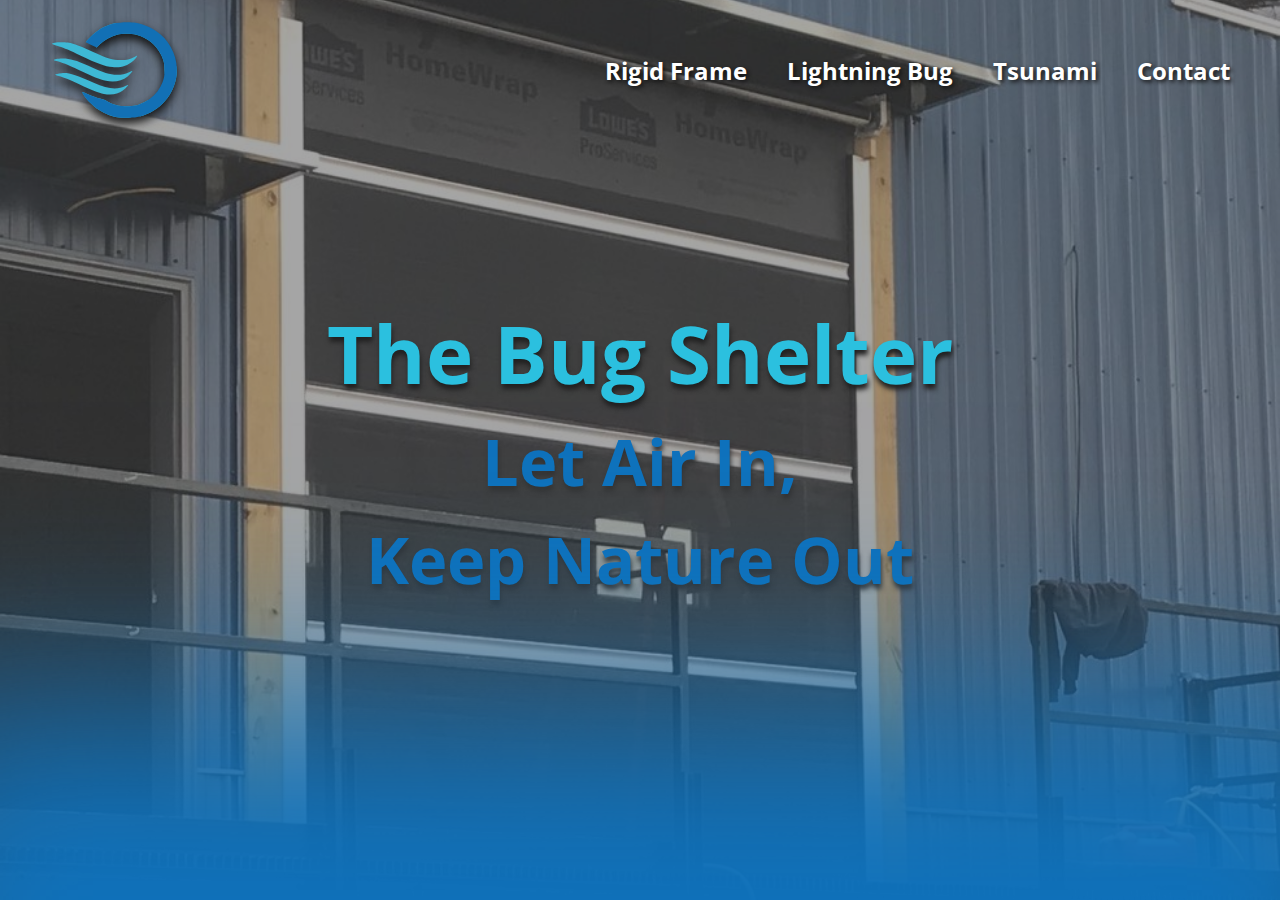
==== commit 94edddfd: "Edit html and css" ====
--- a/index.html
+++ b/index.html
@@ -10,34 +10,34 @@
 </head>
 <body>
 	<div class="container">
+		<div class="navbar">
+			<a href="index.html" class="navbar__brand"><img class="navbar__logo" src="./images/image.svg"></a>
+			<div class="navbar__list-wrapper">
+				<button class="hamburger hamburger--collapse" type="button">
+				  <span class="hamburger-box">
+				    <span class="hamburger-inner"></span>
+				  </span>
+				  <span class="hamburger-box hamburger-box--underlay">
+				    <span class="hamburger-inner"></span>
+				  </span>
+				</button>
+				<ul class="navbar__list">
+					<li class="navbar__item">
+						<a href="./rigid-frame.html" class="navbar__link">Rigid Frame</a>
+					</li>
+					<li class="navbar__item">
+						<a href="./lightning-bug.html" class="navbar__link">Lightning Bug</a>
+					</li>
+					<li class="navbar__item">
+						<a href="tsunami.html" class="navbar__link">Tsunami</a>
+					</li>
+					<li class="navbar__item">
+						<a href="contact.html" class="navbar__link">Contact</a>
+					</li>
+				</ul>
+			</div>
+		</div>
 		<div class="landing">
-			<div class="navbar">
-				<a href="index.html" class="navbar__brand"><img class="navbar__logo" src="./images/image.svg"></a>
-				<div class="navbar__list-wrapper">
-					<button class="hamburger hamburger--collapse" type="button">
-					  <span class="hamburger-box">
-					    <span class="hamburger-inner"></span>
-					  </span>
-					  <span class="hamburger-box hamburger-box--underlay">
-					    <span class="hamburger-inner"></span>
-					  </span>
-					</button>
-					<ul class="navbar__list">
-						<li class="navbar__item">
-							<a href="./rigid-frame.html" class="navbar__link">Rigid Frame</a>
-						</li>
-						<li class="navbar__item">
-							<a href="./lightning-bug.html" class="navbar__link">Lightning Bug</a>
-						</li>
-						<li class="navbar__item">
-							<a href="tsunami.html" class="navbar__link">Tsunami</a>
-						</li>
-						<li class="navbar__item">
-							<a href="contact.html" class="navbar__link">Contact</a>
-						</li>
-					</ul>
-				</div>
-			</div>
 			<div class="landing-wrapper">
 				<div class="landing__content">
 					<div class="landing__header">
@@ -98,7 +98,7 @@
 				</div>
 			</div>
 			<div class="product__footer">
-				<p class="product__contact">Want the Bug Shelter for your doors? Contact us <a class="product__contact__link" href="#">here</a>.</p>
+				<p class="product__contact">Want the Bug Shelter for your facility? Contact us <a class="product__contact__link" href="contact.html">here</a>.</p>
 			</div>
 		</div>
 		<div class="footer">
--- a/styles.css
+++ b/styles.css
@@ -13,9 +13,9 @@
 }
 
 .container {
-	/*display: flex;
-	flex-direction: column;
-	position: relative;*/
+	/*display: flex;*/
+	/*flex-direction: column;*/
+	position: relative;
 	overflow-x: hidden;
 	overflow-y: visible;
 	width: 100%;
@@ -32,7 +32,7 @@
 	/*-webkit-box-shadow: 0px 2px 4px 0px rgba(0,0,0,0.75);
 	-moz-box-shadow: 0px 2px 4px 0px rgba(0,0,0,0.75);
 	box-shadow: 0px 2px 4px 0px rgba(0,0,0,0.75);*/
-	position: fixed;
+	position: absolute;
 	/*background-color: white;*/
 	color: white;
 }
@@ -423,7 +423,7 @@
 	flex-grow: 1;
 	/*order: 2;*/
 	display: flex;
-	max-height: 50vh;
+	max-height: 600px;
 }
 
 .gallery__main:not(:first-child) {
